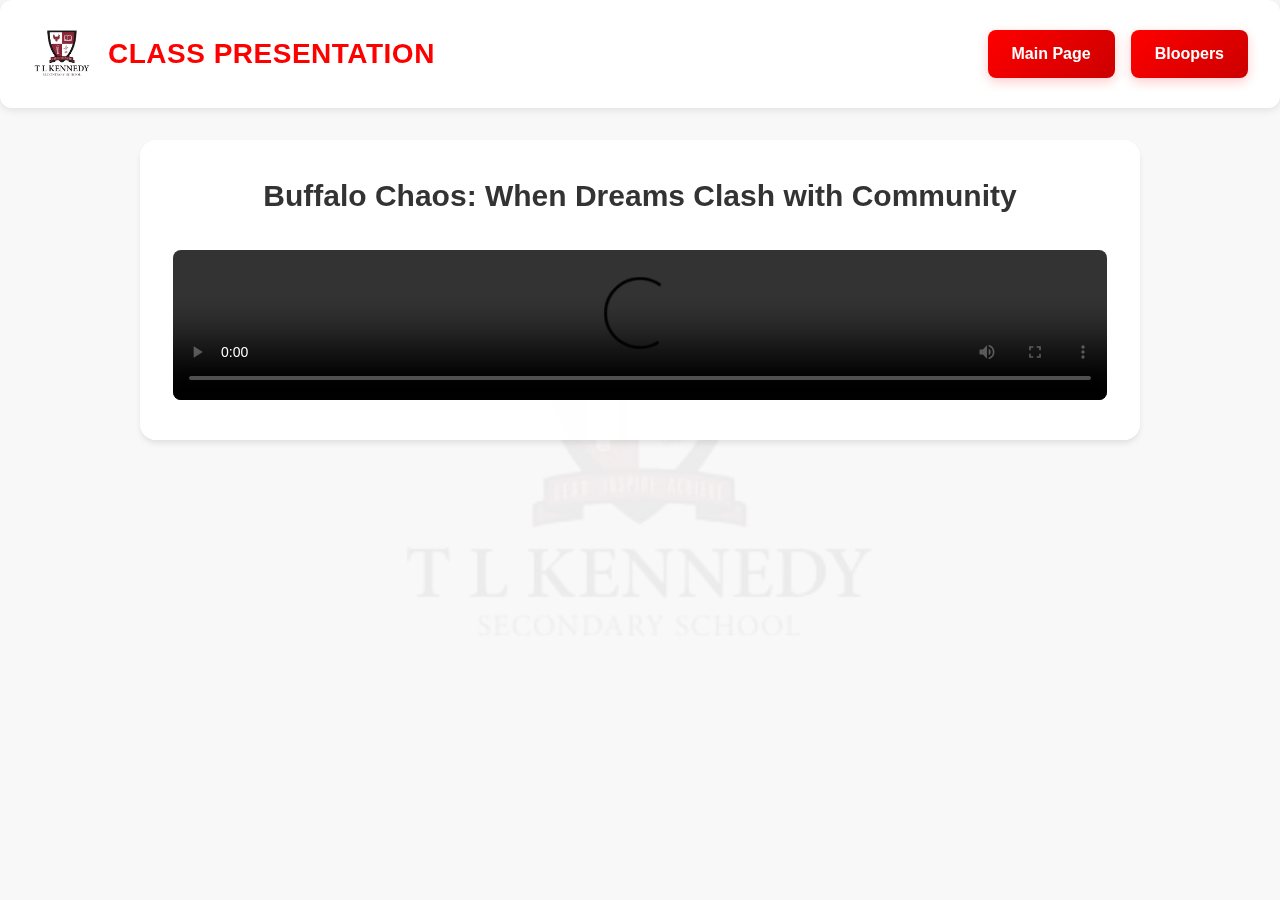
==== index.html @ e3ca9b69 "First Commit" ====
<!DOCTYPE html>
<html lang="en">
<head>
    <meta charset="UTF-8">
    <meta name="viewport" content="width=device-width, initial-scale=1.0">
    <title>Class Presentation</title>
    <link rel="icon" type="image/png" href="Assets/logo.png">
    <link rel="stylesheet" href="UI/styles.css">
</head>
<body>
    <header class="nav-header">
        <div class="nav-brand">
            <img src="Assets/logo.png" alt="School Logo" class="school-logo">
            <span>Class Presentation</span>
        </div>
        <nav class="nav-buttons">
            <a href="index.html" class="nav-btn">Main Page</a>
            <a href="bloopers.html" class="nav-btn">Bloopers</a>
        </nav>
    </header>
    <img src="Assets/logo.png" alt="" class="background-logo">
    <div class="container">
        <h1>Buffalo Chaos: When Dreams Clash with Community</h1>
        <video controls class="video-player" style="width: 100%; border-radius: 8px;">
            <source src="Assets/video.mp4" type="video/mp4">
            Your browser does not support the video tag.
        </video>
    </div>
    <script src="UI/script.js"></script>
</body>
</html>
---- UI/styles.css ----
:root {
    --primary: #ff0000;
    --primary-dark: #cc0000;
    --secondary: #4a4a4a;
    --background: #f8f8f8;
    --white: #ffffff;
    --gray-100: #f1f1f1;
    --gray-200: #e2e2e2;
    --gray-800: #333333;

    --dark-background: #1a1a1a;
    --dark-surface: #2d2d2d;
    --dark-text: #ffffff;
    --dark-gray-100: #3d3d3d;
    --dark-gray-200: #4d4d4d;
}

* {
    margin: 0;
    padding: 0;
    box-sizing: border-box;
    font-family: 'Inter', -apple-system, BlinkMacSystemFont, sans-serif;
}

body {
    background: var(--background);
    color: var(--gray-800);
    line-height: 1.5;
}

.container {
    max-width: 1000px;
    margin: 2rem auto;
    padding: 2rem;
    background: var(--white);
    border-radius: 16px;
    box-shadow: 0 4px 6px -1px rgb(0 0 0 / 0.1);
}

h2 {
    font-size: 1.875rem;
    font-weight: 700;
    color: var(--gray-800);
    margin-bottom: 2rem;
    text-align: center;
}

h1 {
    font-size: 1.875rem;
    font-weight: 700;
    color: var(--gray-800);
    margin-bottom: 2rem;
    text-align: center;
}

form {
    display: flex;
    flex-direction: column;
    gap: 1rem;
    max-width: 400px;
    margin: 0 auto;
}

input, select {
    padding: 0.75rem 1rem;
    border: 2px solid var(--gray-200);
    border-radius: 8px;
    font-size: 1rem;
    transition: all 0.2s;
}

input:focus, select:focus {
    outline: none;
    border-color: var(--primary);
    box-shadow: 0 0 0 3px rgba(37, 99, 235, 0.1);
}

button {
    padding: 0.75rem 1.5rem;
    background: var(--primary);
    color: var(--white);
    border: none;
    border-radius: 8px;
    font-weight: 600;
    font-size: 1rem;
    cursor: pointer;
    transition: all 0.2s;
}

button:hover {
    background: var(--primary-dark);
    transform: translateY(-1px);
}

a {
    color: var(--primary);
    text-decoration: none;
    font-weight: 500;
    transition: color 0.2s;
}

a:hover {
    color: var(--primary-dark);
    text-decoration: underline;
}

table {
    width: 100%;
    border-collapse: separate;
    border-spacing: 0;
    margin: 2rem 0;
}

th {
    background: var(--gray-100);
    padding: 1rem;
    text-align: left;
    font-weight: 600;
    color: var(--gray-800);
    border-bottom: 2px solid var(--gray-200);
}

td {
    padding: 1rem;
    border-bottom: 1px solid var(--gray-200);
}

tr:hover {
    background: var(--gray-100);
}

.stats {
    display: grid;
    grid-template-columns: repeat(auto-fit, minmax(200px, 1fr));
    gap: 1rem;
    margin: 2rem 0;
}

.stat-card {
    background: var(--gray-100);
    padding: 1.5rem;
    border-radius: 8px;
    text-align: center;
}

.stat-number {
    font-size: 2rem;
    font-weight: 700;
    color: var(--primary);
    margin-bottom: 0.5rem;
}

.stat-label {
    color: var(--secondary);
    font-weight: 500;
}

.nav-links {
    display: flex;
    justify-content: center;
    gap: 1rem;
    margin: 2rem 0;
}

.nav-links a {
    padding: 0.5rem 1rem;
    border-radius: 6px;
    background: var(--gray-100);
}

.nav-links a:hover {
    background: var(--gray-200);
    text-decoration: none;
}

.status {
    display: inline-block;
    padding: 0.25rem 0.75rem;
    border-radius: 9999px;
    font-size: 0.875rem;
    font-weight: 500;
}

.status-active {
    background: #dcfce7;
    color: #166534;
}

.status-inactive {
    background: #fee2e2;
    color: #991b1b;
}

@media (max-width: 768px) {
    .container {
        margin: 1rem;
        padding: 1rem;
    }

    table {
        display: block;
        overflow-x: auto;
    }

    .stats {
        grid-template-columns: 1fr;
    }
}

.nav-header {
    background: var(--white);
    padding: 1rem 2rem;
    display: flex;
    justify-content: space-between;
    align-items: center;
    box-shadow: 0 2px 4px rgba(0,0,0,0.1);
    margin-bottom: 2rem;
    border-radius: 12px;
}

.nav-brand {
    font-size: 1.5rem;
    font-weight: 700;
    color: var(--primary);
}

.nav-buttons {
    display: flex;
    gap: 1rem;
    align-items: center;
}

.nav-btn {
    padding: 0.75rem 1.5rem;
    background: linear-gradient(135deg, var(--primary), var(--primary-dark));
    color: var(--white) !important;
    border-radius: 8px;
    font-weight: 600;
    text-decoration: none;
    transition: all 0.3s ease;
}

.nav-btn:hover {
    background: linear-gradient(135deg, var(--primary-dark), var(--primary));
    transform: translateY(-1px);
    text-decoration: none;
    color: var(--white) !important;
    box-shadow: 0 4px 12px rgba(255, 0, 0, 0.3);
}

.nav-btn-logout {
    background: linear-gradient(135deg, var(--secondary), var(--gray-800));
}

.nav-btn-logout:hover {
    background: linear-gradient(135deg, var(--gray-800), var(--secondary));
}

@media (max-width: 768px) {
    .nav-header {
        flex-direction: column;
        gap: 1rem;
        text-align: center;
    }

    .nav-buttons {
        flex-wrap: wrap;
        justify-content: center;
    }
}


.nav-header {
    background: var(--white);
    padding: 1.5rem 2rem;
    display: flex;
    justify-content: space-between;
    align-items: center;
    box-shadow: 0 2px 8px rgba(0,0,0,0.1);
    position: relative;
    overflow: hidden;
}

.school-logo {
    height: 60px;
    margin-right: 1rem;
}

.nav-brand {
    display: flex;
    align-items: center;
    font-size: 1.75rem;
    font-weight: 800;
    color: var(--primary);
    text-transform: uppercase;
    letter-spacing: 0.5px;
}

.background-logo {
    position: fixed;
    top: 50%;
    left: 50%;
    transform: translate(-50%, -50%);
    width: 40%;
    opacity: 0.05;
    pointer-events: none;
    z-index: -1;
    max-width: 600px;
}

.container {
    backdrop-filter: blur(8px);
    background: rgba(255, 255, 255, 0.95);
    border: 1px solid rgba(255, 255, 255, 0.3);
}

button, .nav-btn {
    background: linear-gradient(135deg, var(--primary), var(--primary-dark));
    box-shadow: 0 4px 12px rgba(255, 0, 0, 0.2);
}

input, select {
    border: 2px solid var(--gray-200);
    background: var(--white);
}

input:focus, select:focus {
    border-color: var(--primary);
    box-shadow: 0 0 0 3px rgba(255, 0, 0, 0.1);
}

.stats {
    background: linear-gradient(135deg, var(--gray-100), var(--white));
    border-radius: 12px;
    padding: 2rem;
    box-shadow: 0 4px 6px rgba(0, 0, 0, 0.05);
}

table th {
    background: var(--primary);
    color: var(--white);
    font-weight: 600;
}

table tr:nth-child(even) {
    background: var(--gray-100);
}

.export-section {
    margin: 2rem 0;
    text-align: right;
}

.export-btn {
    display: inline-flex;
    align-items: center;
    gap: 0.5rem;
    background: var(--primary);
    color: var(--white);
    padding: 0.75rem 1.5rem;
    border-radius: 8px;
    text-decoration: none;
    transition: all 0.2s;
}

.export-btn:hover {
    background: var(--primary-dark);
    transform: translateY(-2px);
    box-shadow: 0 4px 12px rgba(0, 0, 0, 0.1);
}

.export-btn i {
    font-size: 1.1rem;
}

.currently-out-section {
    background: linear-gradient(135deg, #fff, var(--gray-100));
    border-radius: 12px;
    padding: 2rem;
    margin-bottom: 2rem;
    box-shadow: 0 4px 15px rgba(0, 0, 0, 0.05);
}

.currently-out-section h3 {
    display: inline-block;
    margin-right: 1rem;
}
.h3 {
    display: inline-block;
    margin-right: 1rem;
}
.out-count {
    text-align: center;
    margin: 0 0 1.2rem 0;
    display: inline-block;
}


.out-count .number {
    font-size: 2rem;
    font-weight: 800;
    color: var(--primary);
    text-shadow: 2px 2px 4px rgba(0, 0, 0, 0.1);
    margin-right: 0.8rem;
}

.out-count .label {
    font-size: 1.5rem;
    color: var(--secondary);
}
.student-card {
    display: flex;
    justify-content: space-between;
    align-items: center;
    background: white;
    padding: 1rem;
    border-radius: 8px;
    margin: 0.5rem 0;
    transition: transform 0.2s;
}

.student-card:hover {
    transform: translateX(5px);
}

.time-info {
    text-align: right;
}

.duration {
    font-size: 1.2rem;
    font-weight: 600;
    color: var(--primary);
    display: block;
}

.extended-duration {
    animation: warning-flash 2s infinite;
    position: relative;
}

@keyframes warning-flash {
    0% { background-color: rgba(255, 0, 0, 0.05); }
    50% { background-color: rgba(255, 0, 0, 0.15); }
    100% { background-color: rgba(255, 0, 0, 0.05); }
}
.filter-section {
    background: var(--white);
    padding: 1.5rem;
    border-radius: 8px;
    margin-bottom: 2rem;
    box-shadow: 0 2px 4px rgba(0,0,0,0.05);
}

.filter-controls {
    display: flex;
    gap: 1rem;
    flex-wrap: wrap;
    align-items: center;
}

.filter-input {
    padding: 0.75rem;
    border: 1px solid var(--gray-200);
    border-radius: 6px;
    min-width: 200px;
}

.date-filters {
    display: flex;
    align-items: center;
    gap: 0.5rem;
}

.filter-btn {
    padding: 0.75rem 1.5rem;
    border-radius: 6px;
    background: var(--primary);
    color: white;
    border: none;
    cursor: pointer;
    transition: all 0.2s;
}

.filter-btn:hover {
    transform: translateY(-1px);
}

.filter-btn.reset {
    background: var(--secondary);
}
.toggle-btn {
    margin-bottom: 1rem;
    padding: 0.75rem 1.5rem;
    background: var(--primary);
    color: white;
    border: none;
    border-radius: 6px;
    cursor: pointer;
    display: flex;
    align-items: center;
    gap: 0.5rem;
    transition: all 0.2s;
}

.toggle-btn:hover {
    transform: translateY(-1px);
    box-shadow: 0 2px 4px rgba(0,0,0,0.1);
}

.container {
    animation: fadeIn 0.5s ease;
}

@keyframes fadeIn {
    from { opacity: 0; transform: translateY(20px); }
    to { opacity: 1; transform: translateY(0); }
}

.stat-card {
    transition: transform 0.3s ease;
}

.stat-card:hover {
    transform: rotateY(10deg);
    box-shadow: -5px 5px 15px rgba(0,0,0,0.1);
}

tr {
    transition: transform 0.2s ease;
}

tr:hover {
    transform: translateX(5px);
    background: var(--gray-100);
}

.filter-section {
    transition: all 0.3s ease;
    transform-origin: top;
    transform: scaleY(1);
}

.filter-section.hidden {
    transform: scaleY(0);
    opacity: 0;
}

[data-theme="dark"] {
    --background: var(--dark-background);
    --white: var(--dark-surface);
    --gray-100: var(--dark-gray-100);
    --gray-200: var(--dark-gray-200);
    --gray-800: var(--dark-text);
}

.theme-toggle {
    position: fixed;
    bottom: 2rem;
    right: 2rem;
    padding: 1rem;
    border-radius: 50%;
    background: var(--primary);
    color: var(--white);
    border: none;
    cursor: pointer;
    box-shadow: 0 4px 12px rgba(0,0,0,0.15);
    transition: all 0.3s ease;
    z-index: 1000;
}

.theme-toggle:hover {
    transform: translateY(-3px);
    box-shadow: 0 6px 16px rgba(0,0,0,0.2);
}
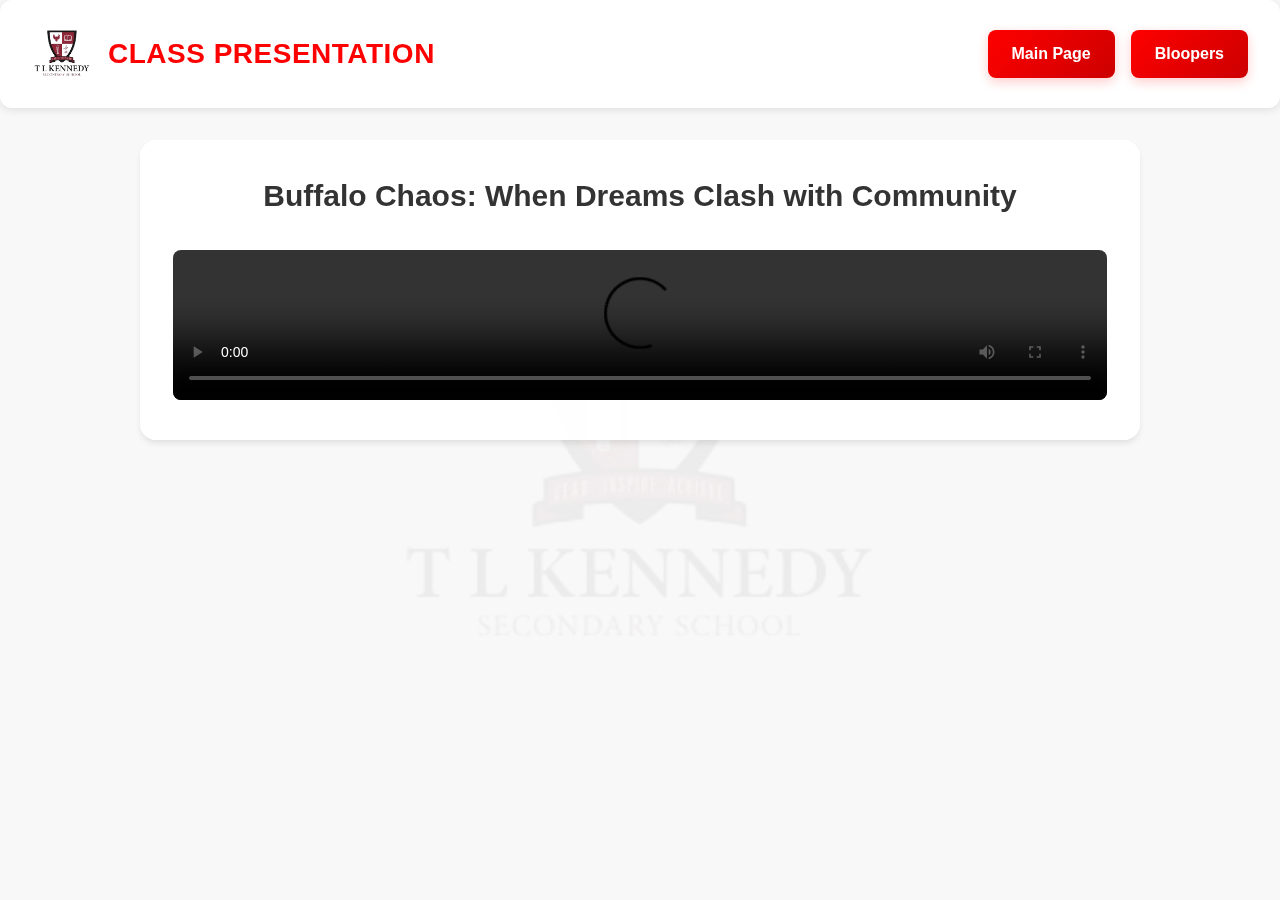
==== commit 47f6cc74: "Update index.html" ====
--- a/index.html
+++ b/index.html
@@ -22,7 +22,7 @@
     <div class="container">
         <h1>Buffalo Chaos: When Dreams Clash with Community</h1>
         <video controls class="video-player" style="width: 100%; border-radius: 8px;">
-            <source src="Assets/video.mp4" type="video/mp4">
+            <source src="https://drive.google.com/file/d/1RdjNnNSUwuY6JOcdgNZ6t0pqVBQA0YGF/view?usp=sharing" type="video/mp4">
             Your browser does not support the video tag.
         </video>
     </div>
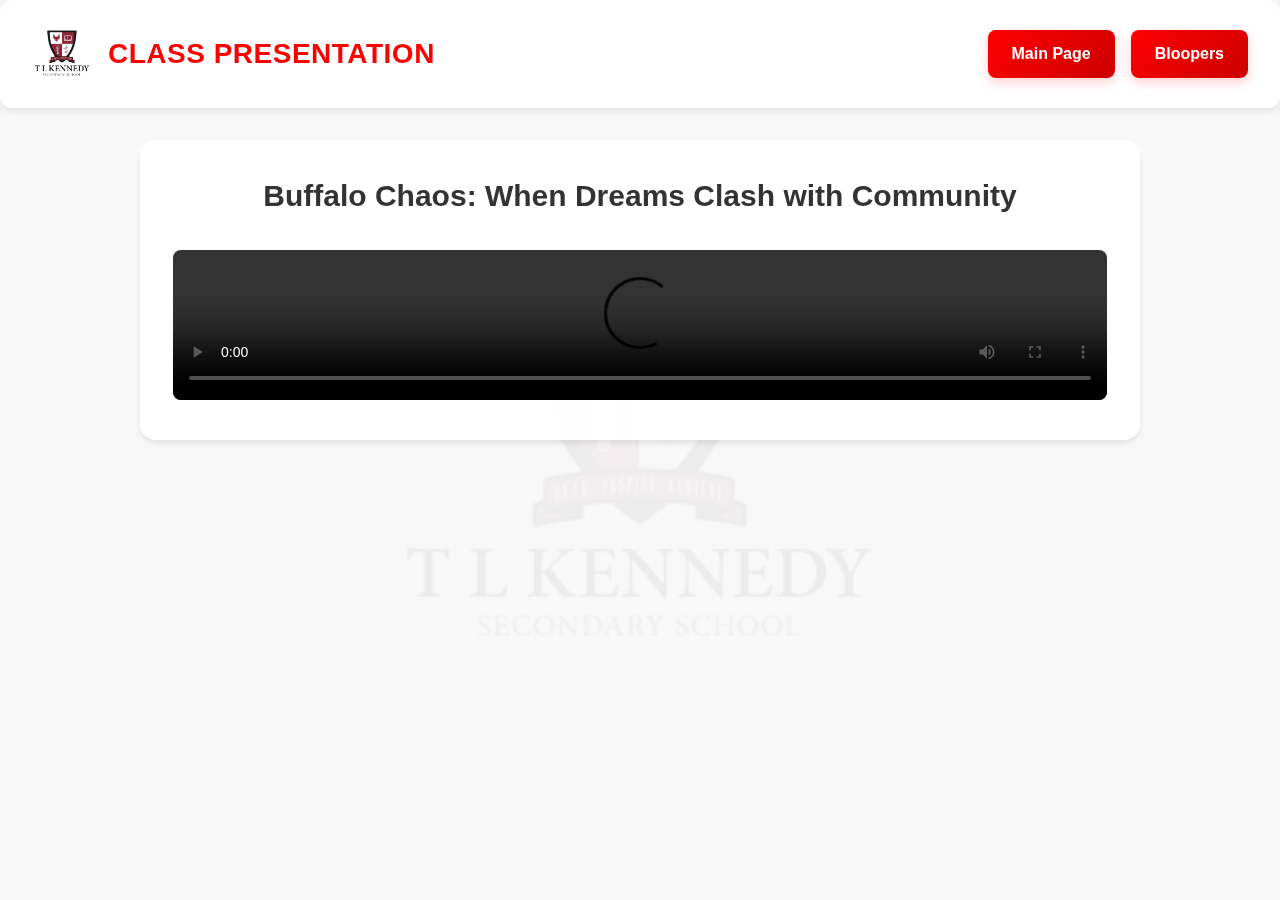
==== commit 72d9fdb6: "Update index.html" ====
--- a/index.html
+++ b/index.html
@@ -22,7 +22,7 @@
     <div class="container">
         <h1>Buffalo Chaos: When Dreams Clash with Community</h1>
         <video controls class="video-player" style="width: 100%; border-radius: 8px;">
-            <source src="https://drive.google.com/file/d/1RdjNnNSUwuY6JOcdgNZ6t0pqVBQA0YGF/view?usp=sharing" type="video/mp4">
+            <source src="https://mega.nz/file/h5Al2QAQ#oVIxi5JyOiwC5r6TJSS5mhUi4crta75a899o-Vfa3Hc" type="video/mp4">
             Your browser does not support the video tag.
         </video>
     </div>
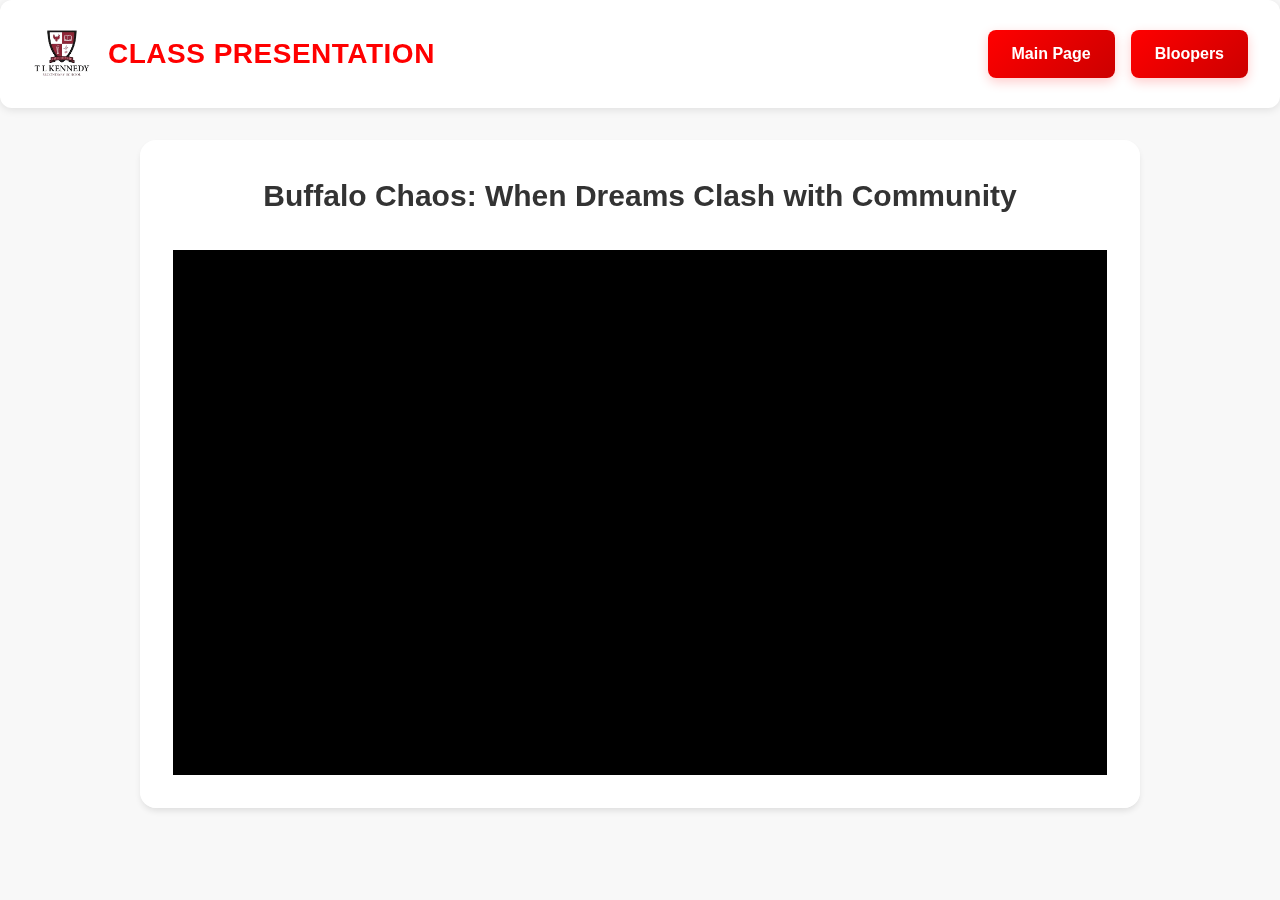
==== commit ad032cf6: "Update index.html" ====
--- a/index.html
+++ b/index.html
@@ -21,10 +21,9 @@
     <img src="Assets/logo.png" alt="" class="background-logo">
     <div class="container">
         <h1>Buffalo Chaos: When Dreams Clash with Community</h1>
-        <video controls class="video-player" style="width: 100%; border-radius: 8px;">
-            <source src="https://mega.nz/file/h5Al2QAQ#oVIxi5JyOiwC5r6TJSS5mhUi4crta75a899o-Vfa3Hc" type="video/mp4">
-            Your browser does not support the video tag.
-        </video>
+        <div class="responsive-video">
+            <iframe width="3840" height="2160" frameborder="0" src="https://mega.nz/embed/h5Al2QAQ#oVIxi5JyOiwC5r6TJSS5mhUi4crta75a899o-Vfa3Hc" allowfullscreen ></iframe>
+        </div>
     </div>
     <script src="UI/script.js"></script>
 </body>
--- a/UI/styles.css
+++ b/UI/styles.css
@@ -572,4 +572,22 @@
 .theme-toggle:hover {
     transform: translateY(-3px);
     box-shadow: 0 6px 16px rgba(0,0,0,0.2);
-}+}
+
+.responsive-video {
+    position: relative;
+    padding-bottom: 56.25%; /* 16:9 aspect ratio */
+    height: 0;
+    overflow: hidden;
+    max-width: 100%;
+    background: black;
+}
+
+.responsive-video iframe {
+    position: absolute;
+    top: 0;
+    left: 0;
+    width: 100%;
+    height: 100%;
+    border: 0;
+}
